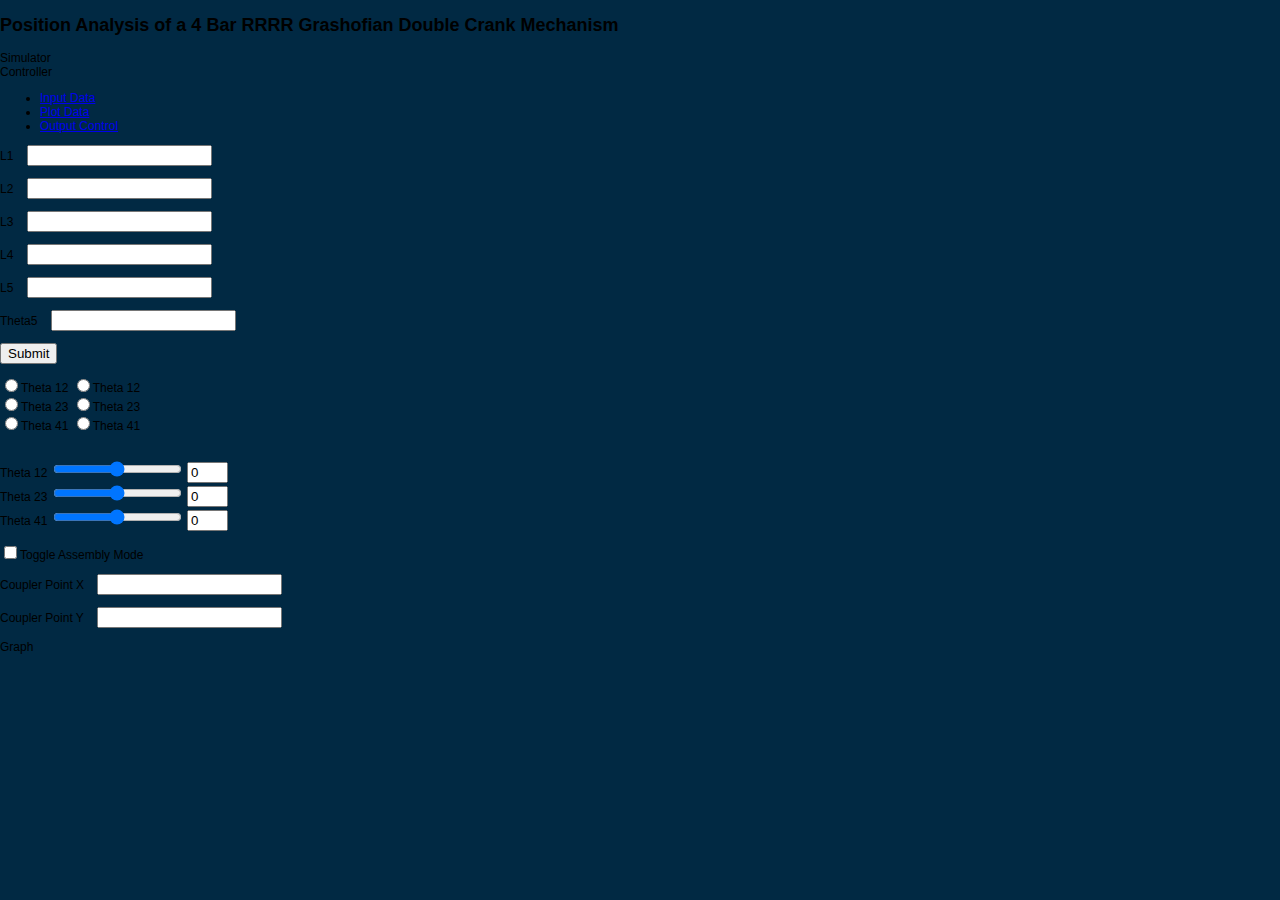
==== experiment/simulation/position-analysis-of-a-4-bar-rrrr-grashofian-double-crank-webgl-simulator.html @ f216acde "slide show in Theory added" ====
<!DOCTYPE html>
<html lang="en">
    <head>
        <meta charset="utf-8">
        <!--------------------canvas2d---------------------------------->        
        <link rel="stylesheet" type="text/css" href="./css/style.css">
        <link rel="stylesheet" type="text/css" href="../css/jquery/jquery-ui.css">

        <!---------------------javascript library------------------------------->
        <script type="text/javascript" src="../js/threejs/three.min.js"></script>
        <script type="text/javascript" src="../js/threejs/TrackballControls.js"></script>
        <script type="text/javascript" src="../js/threejs/Detector.js"></script>
        <script type="text/javascript" src="../js/threejs/stats.min.js"></script> 

        <!---------------------jquery and jquery-ui library------------------------------->
        <script type="text/javascript" src="../js/jquery/jquery-1.10.2.js"></script>      
        <script type="text/javascript" src="../js/jquery/jquery-ui-1.11.4.js"></script>

        <!---------------------scene and controller------------------------------->
        <script type="text/javascript" src="./js/axis.js"></script>
        <script type="text/javascript" src="./js/scene.js"></script>
        <script type="text/javascript" src="./js/controller.js"></script>

        <!---------------------canvas2D controller------------------------------->
        <script type="text/javascript" src="./js/canvas2D.js"></script>
        <script type="text/javascript">
            $(function () {
                $("#controller-view").tabs();
            });
        </script>

        <!---------------------Kinematics------------------------------->
        <script type="text/javascript" src="./js/kinematics.js"></script>
    </head>
    <body>
        <div id="main-wrapper">
            <h2>Position Analysis of a 4 Bar RRRR Grashofian Double Crank Mechanism</h2>
            <div id="canvas3d-controller-wrapper">
                <div id="canvas3d-wrapper">
                    <div id="canvas3d-title">Simulator</div>            
                    <div id="canvas3d-view"></div>   
                    <div class="clearfix"></div>        
                </div>

                <div id="controller-graph-wrapper">
                    <div id="controller-wrapper">
                        <div id="controller-title">Controller</div>
                        <div id="controller-view">                       
                            <ul>
                                <li><a href="#tabs-1">Input Data</a></li>
                                <li><a href="#tabs-2">Plot Data</a></li>
                                <li><a href="#tabs-3">Output Control</a></li>
                            </ul>
                            <div id="tabs-1">
                                <p><label> L1 &nbsp</label>&nbsp;    
                                    <label>
                                        <input type="text" name="l1" id="L1">
                                    </label>
                                </p>
                                <p><label> L2 &nbsp</label>&nbsp;    
                                    <label>
                                        <input type="text" name="l2" id="L2">
                                    </label>
                                </p>
                                <p><label> L3 &nbsp</label>&nbsp;    
                                    <label>
                                        <input type="text" name="l3" id="L3">
                                    </label>
                                </p>
                                <p><label> L4 &nbsp</label>&nbsp;    
                                    <label>
                                        <input type="text" name="l4" id="L4">
                                    </label>
                                </p>
                                <p><label> L5 &nbsp</label>&nbsp;    
                                    <label>
                                        <input type="text" name="l5" id="L5">
                                    </label>
                                </p>
                                <p><label> Theta5 &nbsp</label>&nbsp;    
                                    <label>
                                        <input type="text" name="theta5" id="Theta5">
                                    </label>
                                </p>
                                <p>
                                    <label>
                                        <input type="submit" name="Submit" value="Submit" onClick="readInput()">
                                    </label>
                                </p>
                            </div>
                            <div id="tabs-2">
                                <form name="form1" method="post" action="">
                                    <p>
                                        <label><input type="radio" name="RadioGroup1" id="th12x" value="th12">Theta 12</label>
                                        <label><input type="radio" name="RadioGroup2" id="th12y" value="th12">Theta 12</label>
                                        <br>
                                        <label><input type="radio" name="RadioGroup1" id="th23x" value="th23">Theta 23</label>
                                        <label><input type="radio" name="RadioGroup2" id="th23y" value="th23">Theta 23</label>
                                        <br>
                                        <label><input type="radio" name="RadioGroup1" id="th41x" value="th41">Theta 41</label>
                                        <label><input type="radio" name="RadioGroup2" id="th41y" value="th41">Theta 41</label>
                                        <br>
                                        <!--							        <label><input type="radio" name="RadioGroup1" id="Cx" value="Cx">Coupler x</label>
                                                                                                                <label><input type="radio" name="RadioGroup2" id="Cy" value="Cy">Coupler y</label>
                                                                                                                <br>
                                        -->						          </p>
                                </form>
                            </div>
                            <div id="tabs-3">                           
                                <label><br>Theta 12
                                    <input id="slider12" type="range" min="-360" max="360" step="1" value="0" oninput="sliderChange12()">
                                </label>
                                <input id="rangeValue12" type="text" size="2" value="0">
                                <label><br>Theta 23
                                    <input id="slider23" type="range" min="-360" max="360" step="1" value="0" oninput="sliderChange23()">
                                </label>
                                <input id="rangeValue23" type="text" size="2" value="0">
                                <label><br>Theta 41
                                    <input id="slider41" type="range" min="-360" max="360" step="1" value="0" oninput="sliderChange41()">
                                </label>
                                <input id="rangeValue41" type="text" size="2" value="0">
                                <p>
                                    <label><input name="ToggleButton" type="checkbox"  id="toggle" value="1">Toggle Assembly Mode</label>
                                </p>
                                <p><label> Coupler Point X &nbsp</label>&nbsp;    
                                    <label>
                                        <input type="text" name="coupler_plot_X" id="coupler_plot_x">
                                    </label>
                                </p>
                                <p><label> Coupler Point Y &nbsp</label>&nbsp;    
                                    <label>
                                        <input type="text" name="coupler_plot_Y" id="coupler_plot_y">
                                    </label>
                                </p>
                            </div>
                        </div>  
                    </div><!-- end of controller-wrapper -->
                    <div id="graph-wrapper">
                        <div id="graph-title">Graph</div>
                        <div id="graph-view"></div> 
                    </div>
                    <div class="clearfix"></div>
                </div><!-- end of controller-graph-wrapper -->
            </div><!-- end of canvas3d-controller-wrapper -->
            <div class="clearfix"></div>
        </div><!-- end of main-wrapper -->
    </body>
</html>
---- experiment/simulation/css/style.css ----
/* Primary Styles -------------------------------------------*/
/* Author: Rohit Khot ---------------------------------------*/

/* Basic styling for the complete body tag ------------------*/
/* BODY TEXT : 12px Lucida font with Cobalt color -----------*/
/* BACKGROUND : white ---------------------------------------*/

body
{
	font-family:"Lucida Grande","Lucida Sans Unicode",
                "Lucida Sans", Verdana,Arial,sans-serif;
	font-size:12px;
	margin:0 auto;
	padding:0;
	background: #012943;	
}

#container
{
	margin:0 auto;
	padding:0
	width:100%;	
}

#lab-header, #experiment-header
{
	margin: 0 auto;
	width: 1024px;
}

#lab-header-logo, #experiment-header-logo
{
	
}

#lab-header-logo img, #experiment-header-logo img
{
	width:1024px;
	margin:0 auto;
	
}
#lab-header-heading, #experiment-header-heading
{
	background:url(../images/header-blue.gif) no-repeat left top;
	height:50px;
	margin:0 auto;
}

#lab-header-heading a:link, #experiment-header-heading a:link,
#lab-header-heading a:visited, #experiment-header-heading a:visited,
#lab-footer-heading a:link, #experiment-footer-heading a:link,
#lab-footer-heading a:visited, #experiment-footer-heading a:visited
{
	color:#fff;
	text-decoration: none;
	float: left;
	font-size: 24px;
	font-weight:bold;
	text-transform:uppercase;
	padding: 5px 25px 0px;	
}

#lab-header-heading a:focus, #experiment-header-heading a:focus,
#lab-header-heading a:hover, #experiment-header-heading a:hover,
#lab-footer-heading a:focus, #experiment-footer-heading a:focus,
#lab-footer-heading a:hover, #experiment-footer-heading a:hover
{
	color:#fff;
	background-color:#02568e;		
}


#lab-article, #experiment-article
{

	
	font-size: 16px;
  	line-height: 24px;
	margin:0 auto;
}

#lab-article-heading, #experiment-article-heading
{
	font-size: 50px;
	font-family: Georgia, "Times New Roman", Times, Serif;
	font-weight: normal;
	text-transform: none;
	line-height: 60px;
	color: #3d414c;
	padding: 10px 30px;
	letter-spacing: 0;
	position: relative; 
	margin:auto;
	width: 964px;
	background-color: rgb(227, 242, 252);
}

nav#lab-article-navigation, nav#experiment-article-navigation 
{
	height:90px;
	margin: 0 auto;
	width:1024px;
	background: url(../images/content_bg.jpg);
} 
nav#lab-article-navigation ul, nav#experiment-article-navigation ul
{
	/*margin-left:21px;*/
}

nav#lab-article-navigation ul li, nav#experiment-article-navigation ul li
{
	float: left;
	list-style: none;
	margin-right: 0.3em; 
}

nav#lab-article-navigation ul li img, nav#experiment-article-navigation ul li img
{
	width:50px;
	height:50px;
} 
nav#lab-article-navigation ul li a:link, nav#experiment-article-navigation ul li a:link,
nav#lab-article-navigation ul li a:visited, nav#experiment-article-navigation ul li a:visited
{
	color:#02568e;
	text-decoration: underline;
	float: right;
	font-size: 16px;
	text-transform:uppercase;
	padding: 9px;
}

nav#lab-article-navigation ul li a:hover, nav#experiment-article-navigation ul li a:hover,
nav#lab-article-navigation ul li a:focus, nav#experiment-article-navigation ul li a:focus 
{
	color: #ffffff;
	background-color:#02568e;
}

#lab-article-sections-view, #experiment-article-sections-view
{
	padding-top:30px;
	width:1024px;
	min-height:400px;
	
	font-size: 16px;
  	line-height: 24px;
	margin:0 auto;
	background: url(../images/content_bg.jpg);	
}

#lab-article-sections, #experiment-article-sections
{
	padding-top:30px;
	width:1024px;
	min-height:400px;
	
	font-size: 16px;
  	line-height: 24px;
	margin:0 auto;
	background: url(../images/content_bg.jpg);
		
}

#lab-article-sections .heading, #experiment-article-sections .heading
{
	color:#222222;
	font-family:"proxima-nova-extra-condensed-1",
                "proxima-nova-extra-condensed-2",
                "Trebuchet MS","Lucida Grande",
                "Lucida Sans Unicode","Lucida Sans",Verdana,
                Arial,sans-serif;
	font-size:24px;
	font-weight:300;
	margin-left: 40px;
	padding:5px 0 30px;
}

#lab-article-sections .subheading, #experiment-article-sections .subheading, .content h2, .content h3
{
	color:#222222;
	font-family:"proxima-nova-extra-condensed-1",
                "proxima-nova-extra-condensed-2",
                "Trebuchet MS","Lucida Grande",
                "Lucida Sans Unicode","Lucida Sans",Verdana,
                Arial,sans-serif;
	font-size:20px;
	font-weight:300;
	margin-left:40px;
	padding:10px 0 10px;
}
.content
{
	padding-left:40px;
	width:90%;
	padding-bottom:10px;
}

.content p a:link, .content p a:visited
{
	text-decoration: underline;
	color: #961b25;/* dusty read */
}
.content img
{
	width:800px;
	height:400px;
	padding-left:40px;
	padding-bottom:10px;
}

.content pre
{
	padding-left:40px;
	padding-bottom:10px;
}
.content embed
{
	width:800px;
	padding-left:80px;
	height:400px;
	padding-bottom:10px;
	border: solid 1px #b2bbc0;	
}

/* styles for button color */
.button 
{
	color: #fef4e9;
	border: solid 1px #da7c0c;
	background: #f78d1d;
	background: -webkit-gradient(linear, left top, left bottom, 
	                              from(#faa51a), to(#f47a20));
	background: -moz-linear-gradient(top,  #faa51a,  #f47a20);
  
}
.button:hover 
{
	background: #f47c20;
	background: -webkit-gradient(linear, left top, left bottom, 
	                              from(#f88e11), to(#f06015));
	background: -moz-linear-gradient(top,  #f88e11,  #f06015);
	
}

.button:active 
{
	background: -webkit-gradient(linear, left top, left bottom, 
                              from(#f47a20), to(#faa51a));
    background: -moz-linear-gradient(top,  #f47a20,  #faa51a);
}
 
/* basic styles for button size, padding, etc. */
.button 
{
	display: inline-block;
  	outline: none;
  	font-size: 16px;
  	cursor: pointer;
  	text-align: center;
  	text-decoration: none;
  	line-height: 100%;
  	padding: .55em 2em .55em;
  	text-transform: uppercase;
  	-webkit-border-radius: 0.5em;
  	-moz-border-radius: 0.5em;
  	border-radius: 0.5em;
  	-webkit-box-shadow: 0 1px 2px rgba(0,0,0,.2);
  	-moz-box-shadow: 0 1px 2px rgba(0,0,0,.2);
  	box-shadow: 0 1px 2px rgba(0,0,0,.2);
}
.button:hover 
{
	text-decoration: none;
}
.button:active 
{
	position: relative;
  	top: 1px;
}


.content table
{
    /*font-family: "Trebuchet MS", sans-serif;
    font-size: 16px;
    font-weight: bold;*/
    border-collapse:separate;
    margin-left:40px;
    padding-bottom:10px;
}

.content table thead th
{
	color: #961b25;
	font-size: 16px;
	font-weight: normal;
	text-transform:uppercase;
	padding: 10px;
    border:1px solid #b2bbc0;
}
.content table tbody th
{
	color: #961b25;
	font-size: 16px;
	font-weight: normal;
	text-transform:uppercase;
	padding: 10px;
    border:1px solid #b2bbc0;
}	
	
.content table tbody td
{
    padding:10px;
    text-align:left;
    border:1px solid #b2bbc0;
    max-width:700px;

}	

.content ul, .content ol
{
	margin-left:50px;
}

aside 
{
	float:right;
	width:200px;
	position:relative;
}

#hidden-content 
{
	display:none;
}

.icon
{
	display:none;
}

#experiment-article-breadcrumb
{
	line-height: 0px;	
        color: #3d414c;
	padding: 15px 0px;
	letter-spacing: 0px;
	position: relative;
	margin:0px auto auto auto;
	width: 1000px;
}

#experiment-article-breadcrumb a:link, #experiment-article-breadcrumb a:visited
{
 	color: #fefefe;
	text-decoration:none;
	position:relative;
}

#lab-article-breadcrumb
{
	line-height: 0px;
	color: #3d414c;
	padding: 15px 0px;
	letter-spacing: 0px;
	position: relative;
	margin:0px auto auto auto;
	width: 1000px;
}

#lab-article-breadcrumb a:link, #lab-article-breadcrumb a:visited
{
	color: #fefefe;
	text-decoration:none;
	position:relative;
}

/* Added by Chandan on 2013-09-02 for fixing footer *
 * Tip by Avinash
 */
#lab-footer{
    text-align : center;
}
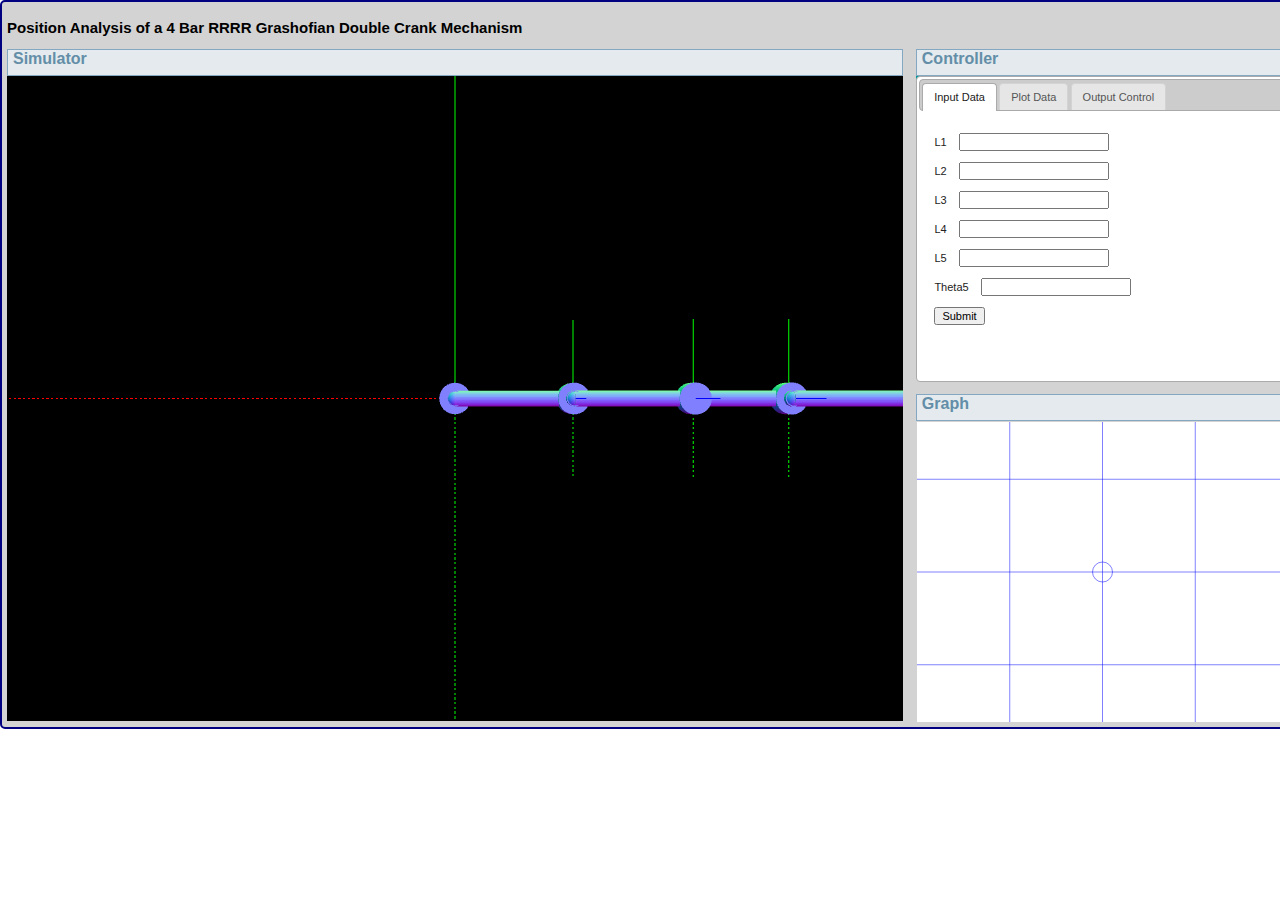
==== commit 16c3f91e: "exp3 modified and uploaded" ====
--- a/experiment/simulation/position-analysis-of-a-4-bar-rrrr-grashofian-double-crank-webgl-simulator.html
+++ b/experiment/simulation/position-analysis-of-a-4-bar-rrrr-grashofian-double-crank-webgl-simulator.html
@@ -4,17 +4,17 @@
         <meta charset="utf-8">
         <!--------------------canvas2d---------------------------------->        
         <link rel="stylesheet" type="text/css" href="./css/style.css">
-        <link rel="stylesheet" type="text/css" href="../css/jquery/jquery-ui.css">
+        <link rel="stylesheet" type="text/css" href="./css/jquery/jquery-ui.css">
 
         <!---------------------javascript library------------------------------->
-        <script type="text/javascript" src="../js/threejs/three.min.js"></script>
-        <script type="text/javascript" src="../js/threejs/TrackballControls.js"></script>
-        <script type="text/javascript" src="../js/threejs/Detector.js"></script>
-        <script type="text/javascript" src="../js/threejs/stats.min.js"></script> 
+        <script type="text/javascript" src="./js/threejs/three.min.js"></script>
+        <script type="text/javascript" src="./js/threejs/TrackballControls.js"></script>
+        <script type="text/javascript" src="./js/threejs/Detector.js"></script>
+        <script type="text/javascript" src="./js/threejs/stats.min.js"></script> 
 
         <!---------------------jquery and jquery-ui library------------------------------->
-        <script type="text/javascript" src="../js/jquery/jquery-1.10.2.js"></script>      
-        <script type="text/javascript" src="../js/jquery/jquery-ui-1.11.4.js"></script>
+        <script type="text/javascript" src="./js/jquery/jquery-1.10.2.js"></script>      
+        <script type="text/javascript" src="./js/jquery/jquery-ui-1.11.4.js"></script>
 
         <!---------------------scene and controller------------------------------->
         <script type="text/javascript" src="./js/axis.js"></script>
--- a/experiment/simulation/css/style.css
+++ b/experiment/simulation/css/style.css
@@ -1,384 +1,78 @@
-/* Primary Styles -------------------------------------------*/
-/* Author: Rohit Khot ---------------------------------------*/
-
-/* Basic styling for the complete body tag ------------------*/
-/* BODY TEXT : 12px Lucida font with Cobalt color -----------*/
-/* BACKGROUND : white ---------------------------------------*/
-
-body
-{
-	font-family:"Lucida Grande","Lucida Sans Unicode",
-                "Lucida Sans", Verdana,Arial,sans-serif;
-	font-size:12px;
-	margin:0 auto;
+body,html {
 	padding:0;
-	background: #012943;	
+	margin:0;
+}
+body {
+    font-family: "Trebuchet MS", "Helvetica", "Arial",  "Verdana", "sans-serif";
+    font-size: 62.5%;
 }
 
-#container
-{
-	margin:0 auto;
-	padding:0
-	width:100%;	
+.clearfix {
+	clear:both;
 }
 
-#lab-header, #experiment-header
-{
-	margin: 0 auto;
-	width: 1024px;
+#main-wrapper{
+    border-radius: 5px;    
+    background-color: lightgrey;
+    /*width: 1015px;*/
+	width:100%;
+	min-width:1200px;
+    padding: 5px;
+    border: 2px solid navy;
+    /*margin: 10px;
+	margin-top:0px;*/
 }
+#canvas3d-controller-wrapper {
+	width:100%;
+}
+#canvas3d-wrapper{
+    float: left;
+	width:70%;
+    /*min-width: 500px;*/ 
+	height:673px;   
+}
+#canvas3d-title, #controller-title, #graph-title{
+    height: 25px;
+    color: #638EA8;
+    background-color: #E4EAED;    
+    border-top: 1px #85A8C2 solid;
+    border-right: 1px #85A8C2 solid;
+    border-bottom: 1px #85A8C2 solid;
+    border-left: 1px #85A8C2 solid;    
+    font-size: 16px;
+    font-weight: bold;
+    padding-left: 5px;
+}
+#canvas3d-view{
+    background-color: black;
+    height: 645px;
+}
+#controller-graph-wrapper{
+    /*padding-left: 505px;*/
+	float:right;
+	width:29%;
+    /*min-width: 500px;*/
+}
+#controller-wrapper{
+    height: 325px;
+    width: 100%;
+    background-color: #009999;
+    border: 1pt;
+	margin-bottom:20px;
+    /*    border-color: red;*/
+}
+#controller-view{
+    height: 300px;
+    width: 100%;
+}
+#graph-wrapper{
+    height: 325px;                         
+    width: 100%;
+}
+#graph-view{
+    height: 300px;                         
+    width: 100%;
+    border:1px solid #d3d3d3;
+    background-color: #fff;
 
-#lab-header-logo, #experiment-header-logo
-{
-	
 }
-
-#lab-header-logo img, #experiment-header-logo img
-{
-	width:1024px;
-	margin:0 auto;
-	
-}
-#lab-header-heading, #experiment-header-heading
-{
-	background:url(../images/header-blue.gif) no-repeat left top;
-	height:50px;
-	margin:0 auto;
-}
-
-#lab-header-heading a:link, #experiment-header-heading a:link,
-#lab-header-heading a:visited, #experiment-header-heading a:visited,
-#lab-footer-heading a:link, #experiment-footer-heading a:link,
-#lab-footer-heading a:visited, #experiment-footer-heading a:visited
-{
-	color:#fff;
-	text-decoration: none;
-	float: left;
-	font-size: 24px;
-	font-weight:bold;
-	text-transform:uppercase;
-	padding: 5px 25px 0px;	
-}
-
-#lab-header-heading a:focus, #experiment-header-heading a:focus,
-#lab-header-heading a:hover, #experiment-header-heading a:hover,
-#lab-footer-heading a:focus, #experiment-footer-heading a:focus,
-#lab-footer-heading a:hover, #experiment-footer-heading a:hover
-{
-	color:#fff;
-	background-color:#02568e;		
-}
-
-
-#lab-article, #experiment-article
-{
-
-	
-	font-size: 16px;
-  	line-height: 24px;
-	margin:0 auto;
-}
-
-#lab-article-heading, #experiment-article-heading
-{
-	font-size: 50px;
-	font-family: Georgia, "Times New Roman", Times, Serif;
-	font-weight: normal;
-	text-transform: none;
-	line-height: 60px;
-	color: #3d414c;
-	padding: 10px 30px;
-	letter-spacing: 0;
-	position: relative; 
-	margin:auto;
-	width: 964px;
-	background-color: rgb(227, 242, 252);
-}
-
-nav#lab-article-navigation, nav#experiment-article-navigation 
-{
-	height:90px;
-	margin: 0 auto;
-	width:1024px;
-	background: url(../images/content_bg.jpg);
-} 
-nav#lab-article-navigation ul, nav#experiment-article-navigation ul
-{
-	/*margin-left:21px;*/
-}
-
-nav#lab-article-navigation ul li, nav#experiment-article-navigation ul li
-{
-	float: left;
-	list-style: none;
-	margin-right: 0.3em; 
-}
-
-nav#lab-article-navigation ul li img, nav#experiment-article-navigation ul li img
-{
-	width:50px;
-	height:50px;
-} 
-nav#lab-article-navigation ul li a:link, nav#experiment-article-navigation ul li a:link,
-nav#lab-article-navigation ul li a:visited, nav#experiment-article-navigation ul li a:visited
-{
-	color:#02568e;
-	text-decoration: underline;
-	float: right;
-	font-size: 16px;
-	text-transform:uppercase;
-	padding: 9px;
-}
-
-nav#lab-article-navigation ul li a:hover, nav#experiment-article-navigation ul li a:hover,
-nav#lab-article-navigation ul li a:focus, nav#experiment-article-navigation ul li a:focus 
-{
-	color: #ffffff;
-	background-color:#02568e;
-}
-
-#lab-article-sections-view, #experiment-article-sections-view
-{
-	padding-top:30px;
-	width:1024px;
-	min-height:400px;
-	
-	font-size: 16px;
-  	line-height: 24px;
-	margin:0 auto;
-	background: url(../images/content_bg.jpg);	
-}
-
-#lab-article-sections, #experiment-article-sections
-{
-	padding-top:30px;
-	width:1024px;
-	min-height:400px;
-	
-	font-size: 16px;
-  	line-height: 24px;
-	margin:0 auto;
-	background: url(../images/content_bg.jpg);
-		
-}
-
-#lab-article-sections .heading, #experiment-article-sections .heading
-{
-	color:#222222;
-	font-family:"proxima-nova-extra-condensed-1",
-                "proxima-nova-extra-condensed-2",
-                "Trebuchet MS","Lucida Grande",
-                "Lucida Sans Unicode","Lucida Sans",Verdana,
-                Arial,sans-serif;
-	font-size:24px;
-	font-weight:300;
-	margin-left: 40px;
-	padding:5px 0 30px;
-}
-
-#lab-article-sections .subheading, #experiment-article-sections .subheading, .content h2, .content h3
-{
-	color:#222222;
-	font-family:"proxima-nova-extra-condensed-1",
-                "proxima-nova-extra-condensed-2",
-                "Trebuchet MS","Lucida Grande",
-                "Lucida Sans Unicode","Lucida Sans",Verdana,
-                Arial,sans-serif;
-	font-size:20px;
-	font-weight:300;
-	margin-left:40px;
-	padding:10px 0 10px;
-}
-.content
-{
-	padding-left:40px;
-	width:90%;
-	padding-bottom:10px;
-}
-
-.content p a:link, .content p a:visited
-{
-	text-decoration: underline;
-	color: #961b25;/* dusty read */
-}
-.content img
-{
-	width:800px;
-	height:400px;
-	padding-left:40px;
-	padding-bottom:10px;
-}
-
-.content pre
-{
-	padding-left:40px;
-	padding-bottom:10px;
-}
-.content embed
-{
-	width:800px;
-	padding-left:80px;
-	height:400px;
-	padding-bottom:10px;
-	border: solid 1px #b2bbc0;	
-}
-
-/* styles for button color */
-.button 
-{
-	color: #fef4e9;
-	border: solid 1px #da7c0c;
-	background: #f78d1d;
-	background: -webkit-gradient(linear, left top, left bottom, 
-	                              from(#faa51a), to(#f47a20));
-	background: -moz-linear-gradient(top,  #faa51a,  #f47a20);
-  
-}
-.button:hover 
-{
-	background: #f47c20;
-	background: -webkit-gradient(linear, left top, left bottom, 
-	                              from(#f88e11), to(#f06015));
-	background: -moz-linear-gradient(top,  #f88e11,  #f06015);
-	
-}
-
-.button:active 
-{
-	background: -webkit-gradient(linear, left top, left bottom, 
-                              from(#f47a20), to(#faa51a));
-    background: -moz-linear-gradient(top,  #f47a20,  #faa51a);
-}
- 
-/* basic styles for button size, padding, etc. */
-.button 
-{
-	display: inline-block;
-  	outline: none;
-  	font-size: 16px;
-  	cursor: pointer;
-  	text-align: center;
-  	text-decoration: none;
-  	line-height: 100%;
-  	padding: .55em 2em .55em;
-  	text-transform: uppercase;
-  	-webkit-border-radius: 0.5em;
-  	-moz-border-radius: 0.5em;
-  	border-radius: 0.5em;
-  	-webkit-box-shadow: 0 1px 2px rgba(0,0,0,.2);
-  	-moz-box-shadow: 0 1px 2px rgba(0,0,0,.2);
-  	box-shadow: 0 1px 2px rgba(0,0,0,.2);
-}
-.button:hover 
-{
-	text-decoration: none;
-}
-.button:active 
-{
-	position: relative;
-  	top: 1px;
-}
-
-
-.content table
-{
-    /*font-family: "Trebuchet MS", sans-serif;
-    font-size: 16px;
-    font-weight: bold;*/
-    border-collapse:separate;
-    margin-left:40px;
-    padding-bottom:10px;
-}
-
-.content table thead th
-{
-	color: #961b25;
-	font-size: 16px;
-	font-weight: normal;
-	text-transform:uppercase;
-	padding: 10px;
-    border:1px solid #b2bbc0;
-}
-.content table tbody th
-{
-	color: #961b25;
-	font-size: 16px;
-	font-weight: normal;
-	text-transform:uppercase;
-	padding: 10px;
-    border:1px solid #b2bbc0;
-}	
-	
-.content table tbody td
-{
-    padding:10px;
-    text-align:left;
-    border:1px solid #b2bbc0;
-    max-width:700px;
-
-}	
-
-.content ul, .content ol
-{
-	margin-left:50px;
-}
-
-aside 
-{
-	float:right;
-	width:200px;
-	position:relative;
-}
-
-#hidden-content 
-{
-	display:none;
-}
-
-.icon
-{
-	display:none;
-}
-
-#experiment-article-breadcrumb
-{
-	line-height: 0px;	
-        color: #3d414c;
-	padding: 15px 0px;
-	letter-spacing: 0px;
-	position: relative;
-	margin:0px auto auto auto;
-	width: 1000px;
-}
-
-#experiment-article-breadcrumb a:link, #experiment-article-breadcrumb a:visited
-{
- 	color: #fefefe;
-	text-decoration:none;
-	position:relative;
-}
-
-#lab-article-breadcrumb
-{
-	line-height: 0px;
-	color: #3d414c;
-	padding: 15px 0px;
-	letter-spacing: 0px;
-	position: relative;
-	margin:0px auto auto auto;
-	width: 1000px;
-}
-
-#lab-article-breadcrumb a:link, #lab-article-breadcrumb a:visited
-{
-	color: #fefefe;
-	text-decoration:none;
-	position:relative;
-}
-
-/* Added by Chandan on 2013-09-02 for fixing footer *
- * Tip by Avinash
- */
-#lab-footer{
-    text-align : center;
-}
